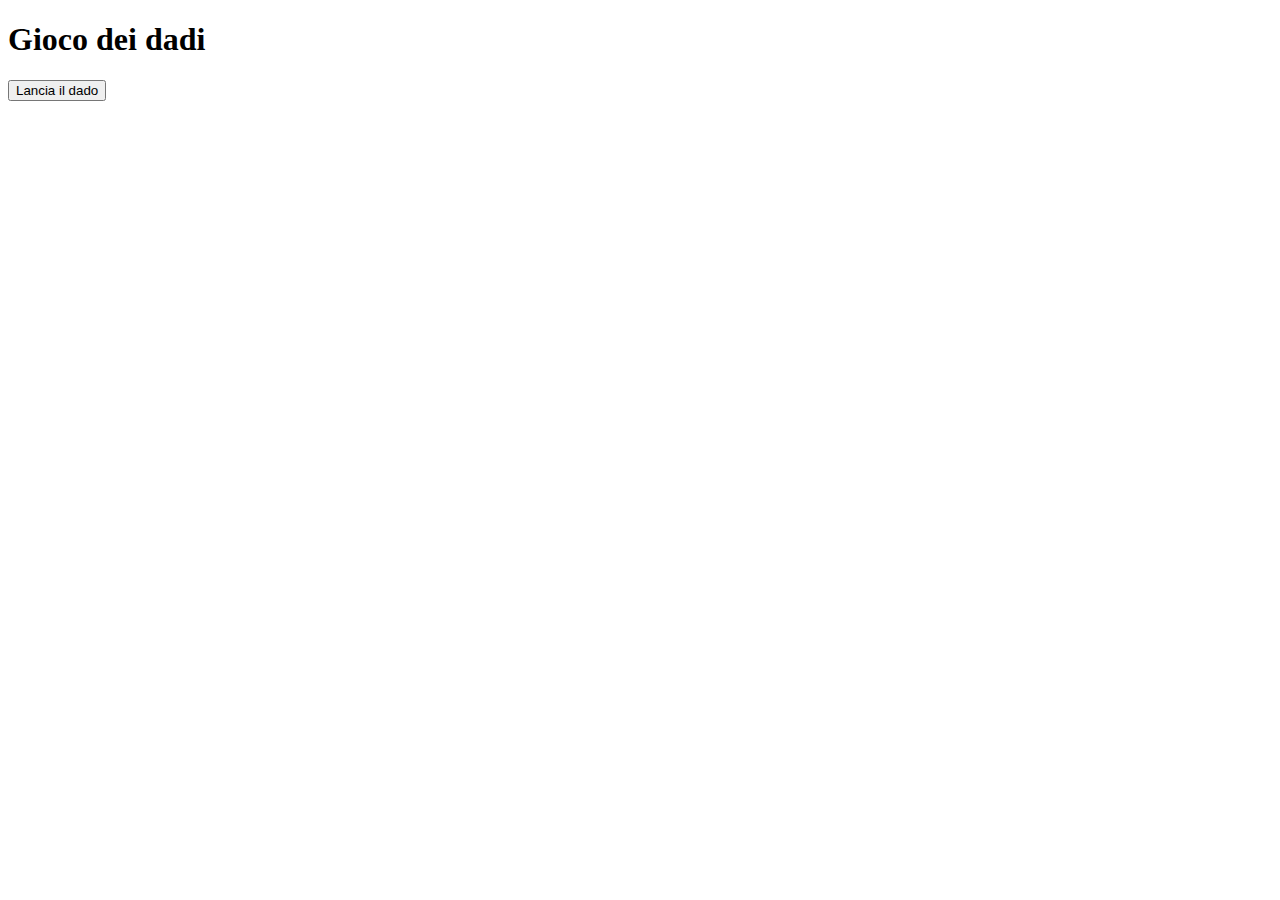
==== dadi/index.html @ 09482d31 "add: scaffolding and readme files for each project" ====
<!DOCTYPE html>
<html lang="en">

<head>
    <meta charset="UTF-8">
    <meta name="viewport" content="width=device-width, initial-scale=1.0">
    <title>dadi</title>
    <!-- fontawesome -->
    <link rel="stylesheet" href="https://cdnjs.cloudflare.com/ajax/libs/font-awesome/6.4.2/css/all.min.css"
        integrity="sha512-z3gLpd7yknf1YoNbCzqRKc4qyor8gaKU1qmn+CShxbuBusANI9QpRohGBreCFkKxLhei6S9CQXFEbbKuqLg0DA=="
        crossorigin="anonymous" referrerpolicy="no-referrer" />
    <!-- bootstrap -->
    <link href="https://cdn.jsdelivr.net/npm/bootstrap@5.2.3/dist/css/bootstrap.min.css" rel="stylesheet"
        integrity="sha384-rbsA2VBKQhggwzxH7pPCaAqO46MgnOM80zW1RWuH61DGLwZJEdK2Kadq2F9CUG65" crossorigin="anonymous">
    <!-- common style -->
    <link rel="stylesheet" href="css/style.css">
</head>

<body>

    <div class="container">
        <div class="row text-center">

            <h1 id="main-title">Gioco dei dadi</h1>
        
            <button class="btn btn-success">Lancia il dado</button>
            
        </div>
    </div>

    <!-- bootstrap -->
    <script src="https://cdn.jsdelivr.net/npm/bootstrap@5.3.2/dist/js/bootstrap.bundle.min.js" integrity="sha384-C6RzsynM9kWDrMNeT87bh95OGNyZPhcTNXj1NW7RuBCsyN/o0jlpcV8Qyq46cDfL" crossorigin="anonymous"></script>
    <!-- Js -->
    <script src="js/script.js"></script>
</body>

</html>
---- dadi/css/style.css ----
:root {
    --ms-: ;
    --ms-: ;
    --ms-: ;
    --ms-: ;
    --ms-: ;
    --ms-: ;
    --ms-: ;
    --ms-: ;
    --ms-: ;
    --ms-: ;
}

/* COMMON */
img {
    max-width: 100%;
}


/* UTILITIES */


/* HEADER */


/* MAIN */


/* FOOTER */
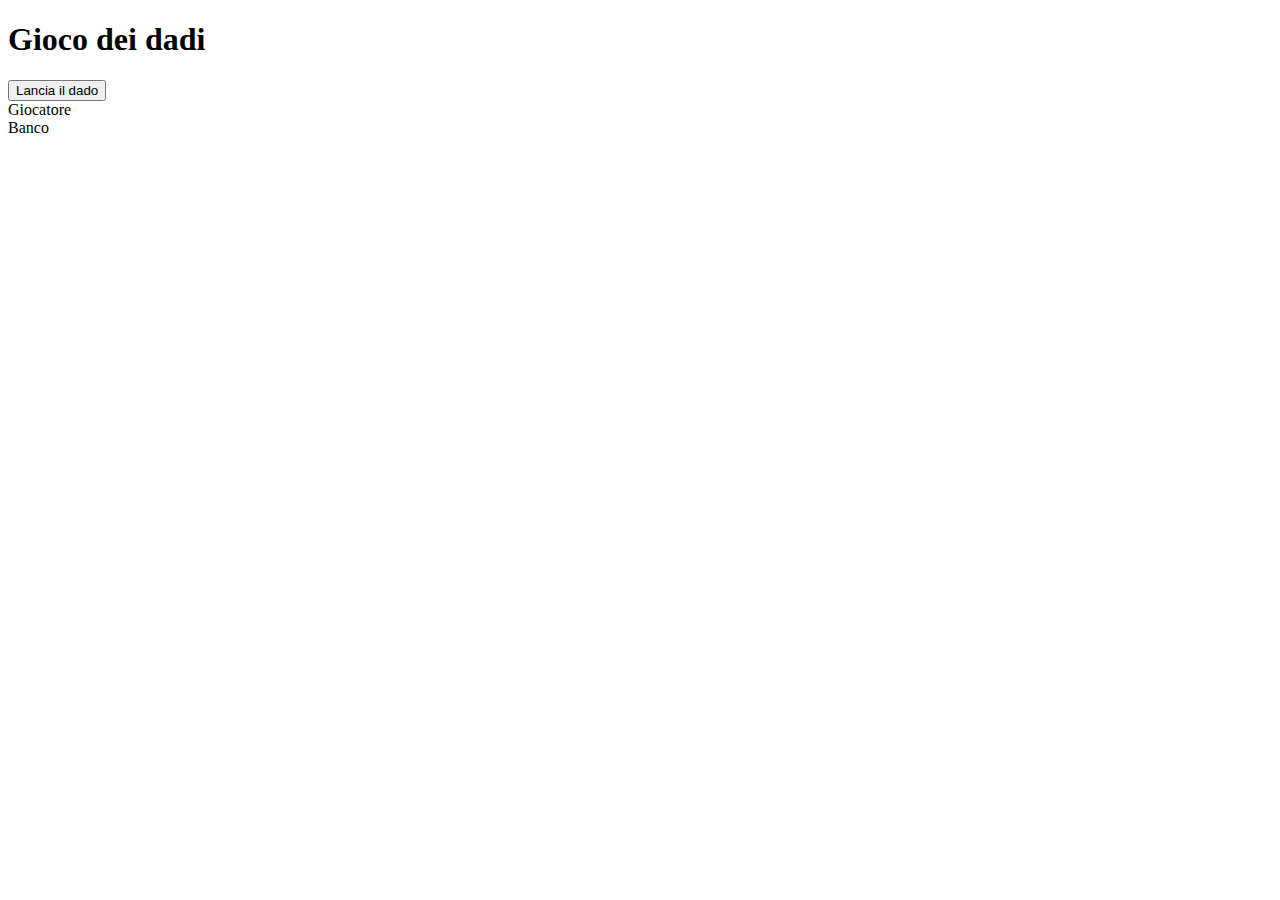
==== commit 47cbb5eb: "add: graphic features" ====
--- a/dadi/index.html
+++ b/dadi/index.html
@@ -19,11 +19,19 @@
 <body>
 
     <div class="container">
-        <div class="row text-center">
+        <div class="row text-center flex-wrap justify-content-around">
 
             <h1 id="main-title">Gioco dei dadi</h1>
         
-            <button class="btn btn-success">Lancia il dado</button>
+            <div class="col-12">
+
+                <button id="roll" class="btn btn-success">Lancia il dado</button>
+
+            </div>
+            
+            <div class="col-6 py-4">Giocatore</div>
+            <div class="col-6 py-4">Banco</div>
+            
             
         </div>
     </div>
--- a/dadi/css/style.css
+++ b/dadi/css/style.css
@@ -24,6 +24,47 @@
 
 
 /* MAIN */
+.ms_dice-1 {
+    width: 75px;
+    height: 75px;
+    background-image: url(../img/dice-1.jpg);
+    background-size: cover; 
+}
+
+.ms_dice-2 {
+    width: 75px;
+    height: 75px;
+    background-image: url(../img/dice-2.jpg);
+    background-size: cover;
+}
+
+.ms_dice-3 {
+    width: 75px;
+    height: 75px;
+    background-image: url(../img/dice-3.jpg);
+    background-size: cover;
+}
+
+.ms_dice-4 {
+    width: 75px;
+    height: 75px;
+    background-image: url(../img/dice-4.jpg);
+    background-size: cover;
+}
+
+.ms_dice-5 {
+    width: 75px;
+    height: 75px;
+    background-image: url(../img/dice-5.jpg);
+    background-size: cover;
+}
+
+.ms_dice-6 {
+    width: 75px;
+    height: 75px;
+    background-image: url(../img/dice-6.jpg);
+    background-size: cover;
+}
 
 
 /* FOOTER */
